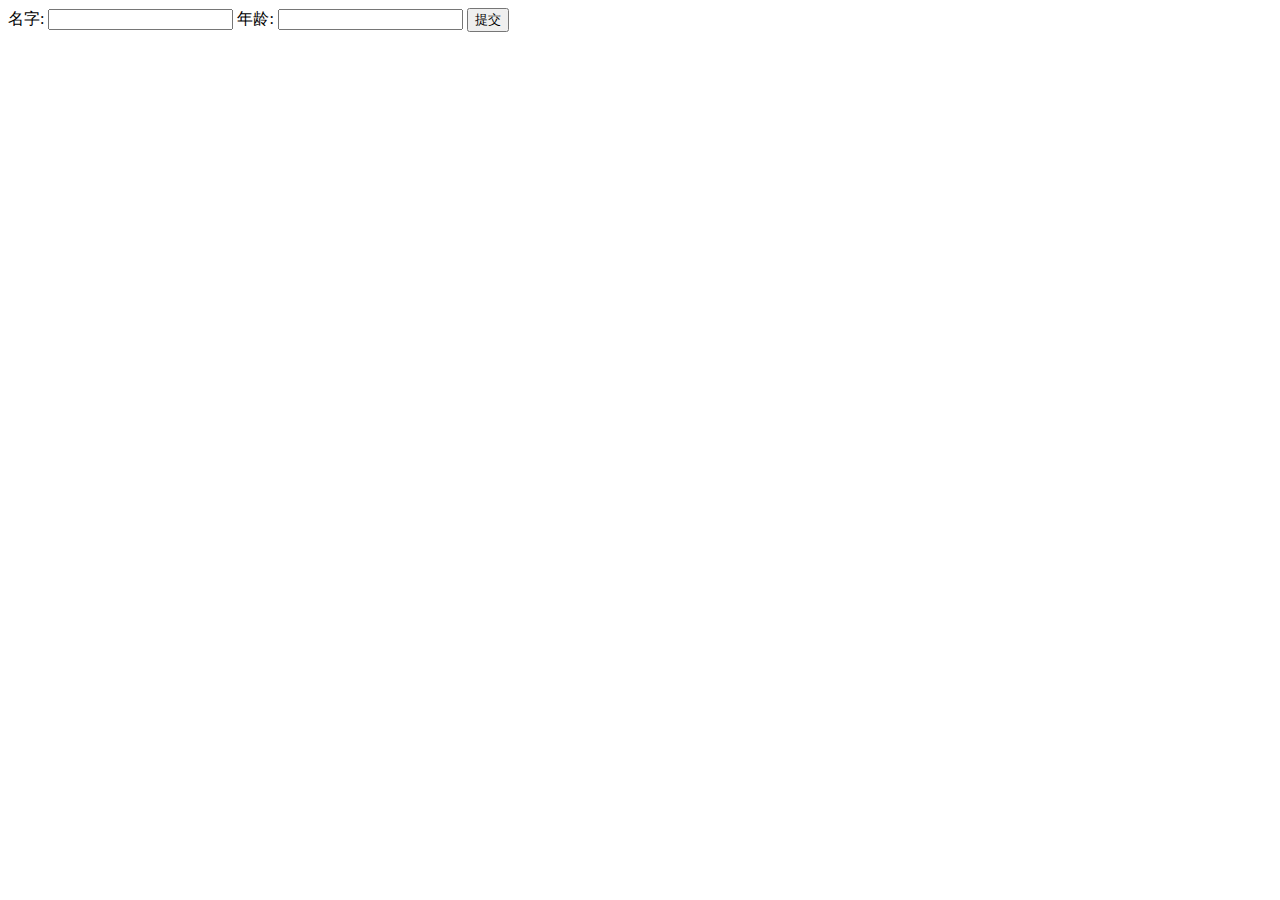
==== Task_B/index.html @ 454f311e ".." ====
<html>
<head>
<meta charset="utf-8">
<title>菜鸟教程(runoob.com)</title>
</head>
<body>
 
<form action="../Task_C/index.php" method="post">
名字: <input type="text" name="fname">
年龄: <input type="text" name="age">
<input type="submit" value="提交">
</form>
 
</body>
</html>
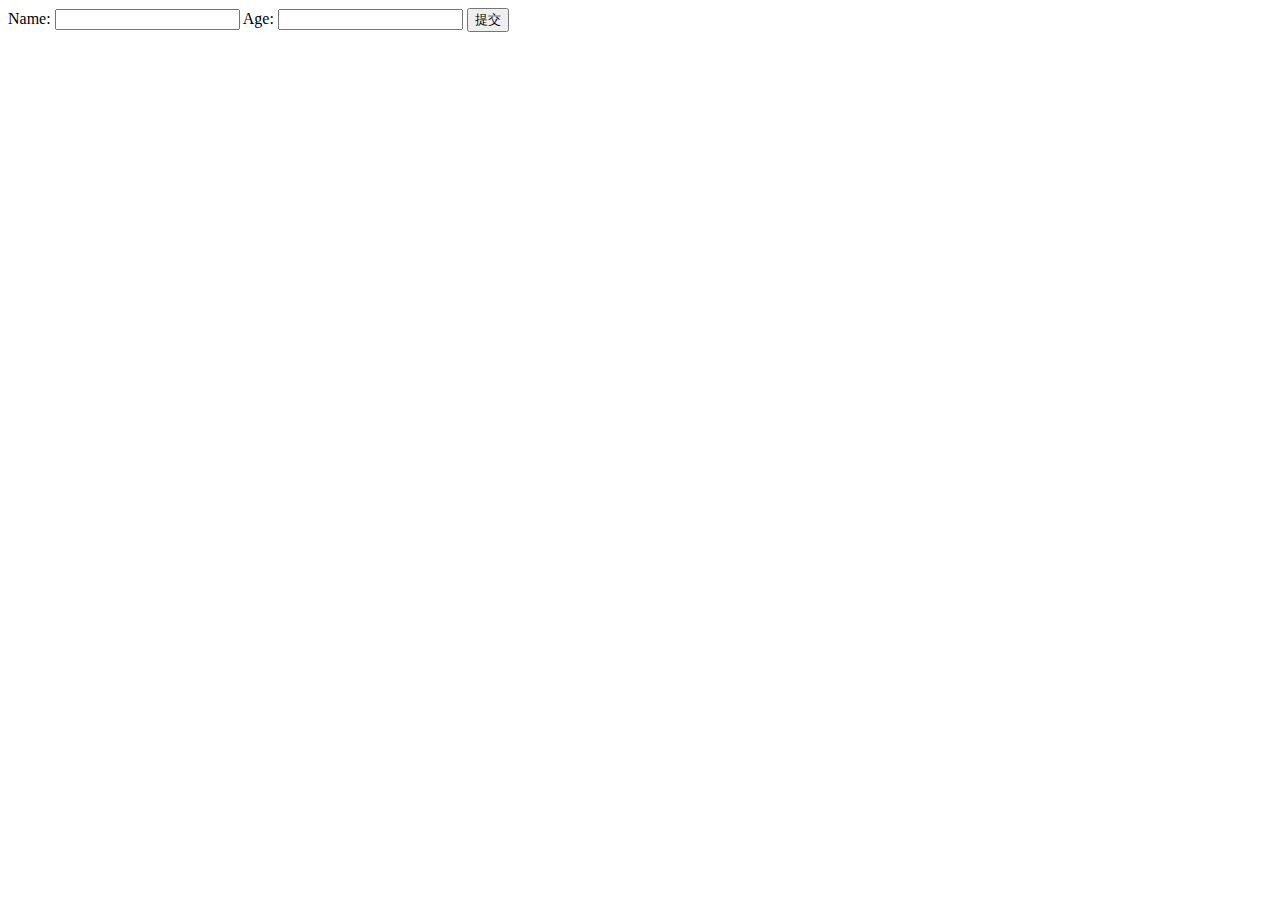
==== commit 34389d41: ".." ====
--- a/Task_B/index.html
+++ b/Task_B/index.html
@@ -1,13 +1,13 @@
 <html>
 <head>
 <meta charset="utf-8">
-<title>菜鸟教程(runoob.com)</title>
+<title>Sample code</title>
 </head>
 <body>
  
 <form action="../Task_C/index.php" method="post">
-名字: <input type="text" name="fname">
-年龄: <input type="text" name="age">
+Name: <input type="text" name="fname">
+Age: <input type="text" name="age">
 <input type="submit" value="提交">
 </form>
  
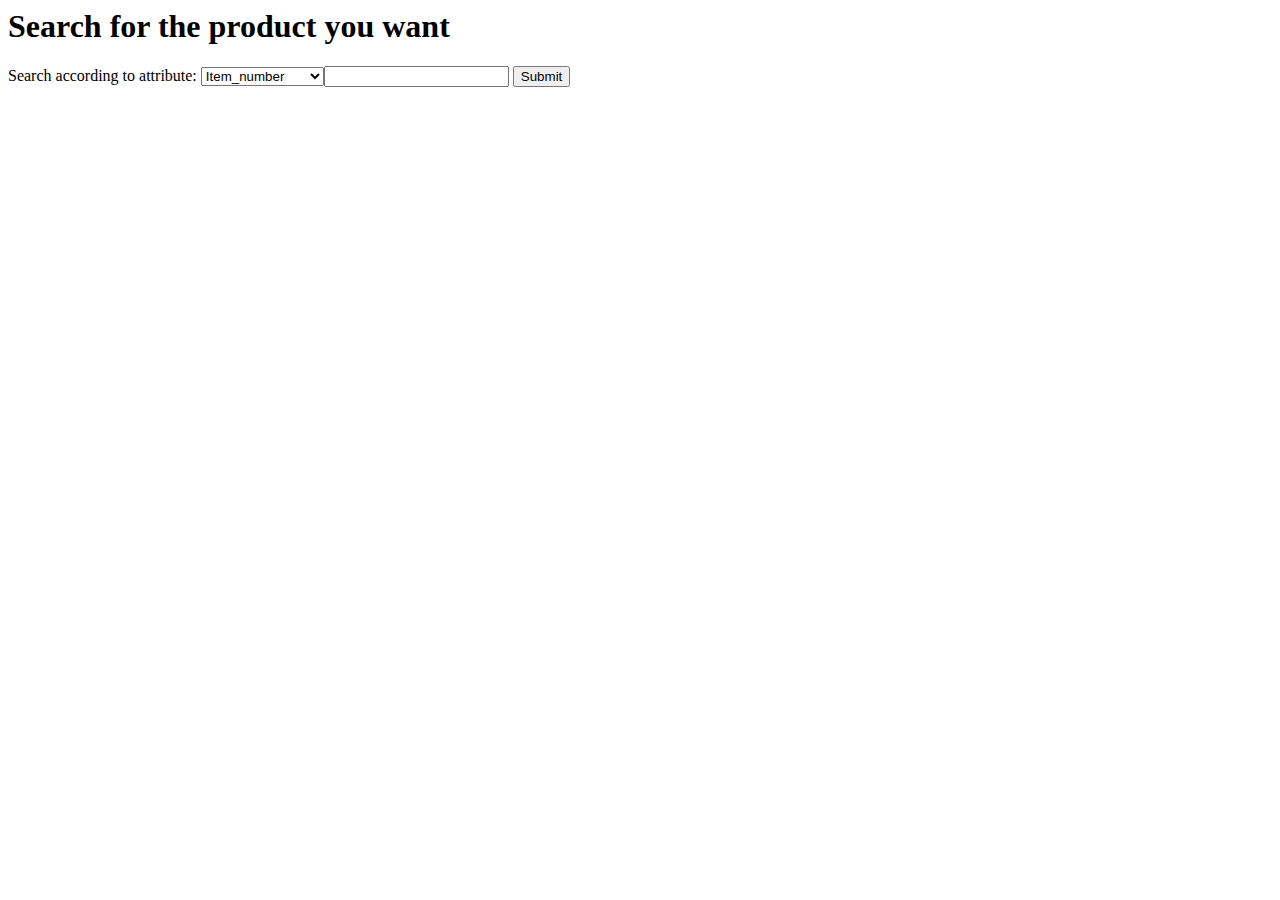
==== commit 30d565e1: "simple search on product" ====
--- a/Task_B/index.html
+++ b/Task_B/index.html
@@ -1,14 +1,20 @@
 <html>
 <head>
 <meta charset="utf-8">
-<title>Sample code</title>
+<title>Search for Prodcut</title>
 </head>
 <body>
- 
+
+<h1>Search for the product you want</h1>
+
 <form action="../Task_C/index.php" method="post">
-Name: <input type="text" name="fname">
-Age: <input type="text" name="age">
-<input type="submit" value="提交">
+Search according to attribute: 
+<select name="attribute">
+<option value="Item_number">Item_number</option>
+<option value="Price">Price</option>
+<option value="Country_of_origin">Country of Origin</option>
+Keywords: <input type="text" name="keyword">
+<input type="submit" value="Submit">
 </form>
  
 </body>
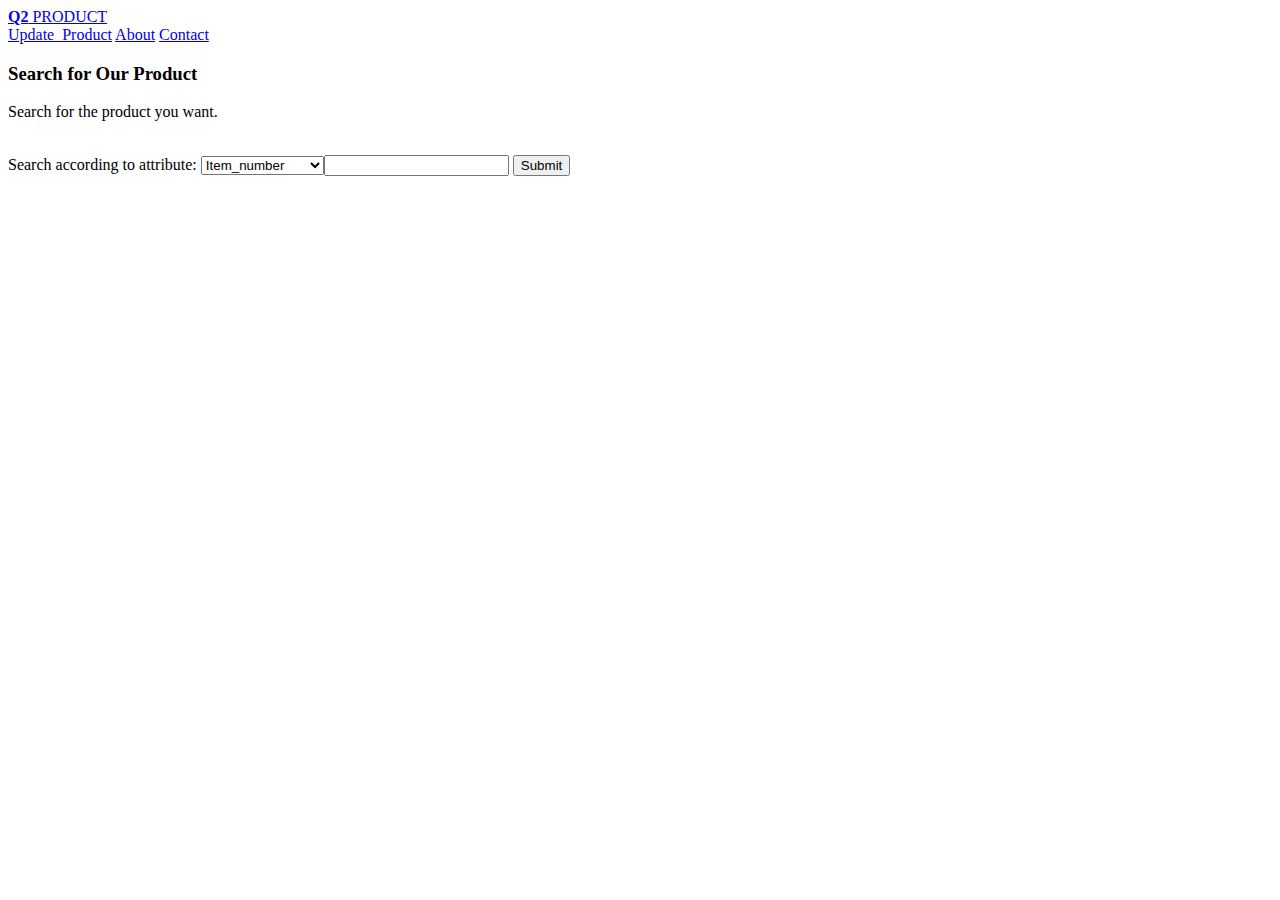
==== commit cbda0629: "a" ====
--- a/Task_B/index.html
+++ b/Task_B/index.html
@@ -1,21 +1,39 @@
 <html>
-<head>
-<meta charset="utf-8">
-<title>Search for Prodcut</title>
-</head>
-<body>
+    <head>
+        <meta charset="utf-8">
+        <link rel="stylesheet" href="./css/w3css.css">
+        <title>Search for Prodcut</title>
+    </head>
 
-<h1>Search for the product you want</h1>
+    <div class="w3-top">
+        <div class="w3-bar w3-white w3-wide w3-padding w3-card">
+          <a href="#home" class="w3-bar-item w3-button"><b>Q2</b> PRODUCT</a>
+          <!-- Float links to the right. Hide them on small screens -->
+          <div class="w3-right w3-hide-small">
+            <a href="../Task_B/update_product.php" class="w3-bar-item w3-button">Update_Product</a>
+            <a href="#about" class="w3-bar-item w3-button">About</a>
+            <a href="#contact" class="w3-bar-item w3-button">Contact</a>
+          </div>
+        </div>
+    </div>
 
-<form action="../Task_C/index.php" method="post">
-Search according to attribute: 
-<select name="attribute">
-<option value="Item_number">Item_number</option>
-<option value="Price">Price</option>
-<option value="Country_of_origin">Country of Origin</option>
-Keywords: <input type="text" name="keyword">
-<input type="submit" value="Submit">
-</form>
- 
-</body>
+    <body>
+
+        <div class="w3-container w3-padding-32" id="contact">
+            <h3 class="w3-border-bottom w3-border-light-grey w3-padding-16">Search for Our Product</h3>
+            <p>Search for the product you want.</p>
+            <br>
+            <form action="../Task_C/index.php" method="post">
+                Search according to attribute:
+                <select class="w3-input w3-section w3-border" name="attribute">
+                    <option value="Item_number">Item_number</option>
+                    <option value="Price">Price</option>
+                    <option value="Country_of_origin">Country of Origin</option>
+                    Keywords: <input class="w3-input w3-section w3-border" type="text" name="keyword">
+                    <input class="w3-button w3-black w3-section" type="submit" value="Submit">
+            </form>
+        </div>
+        
+
+    </body>
 </html>